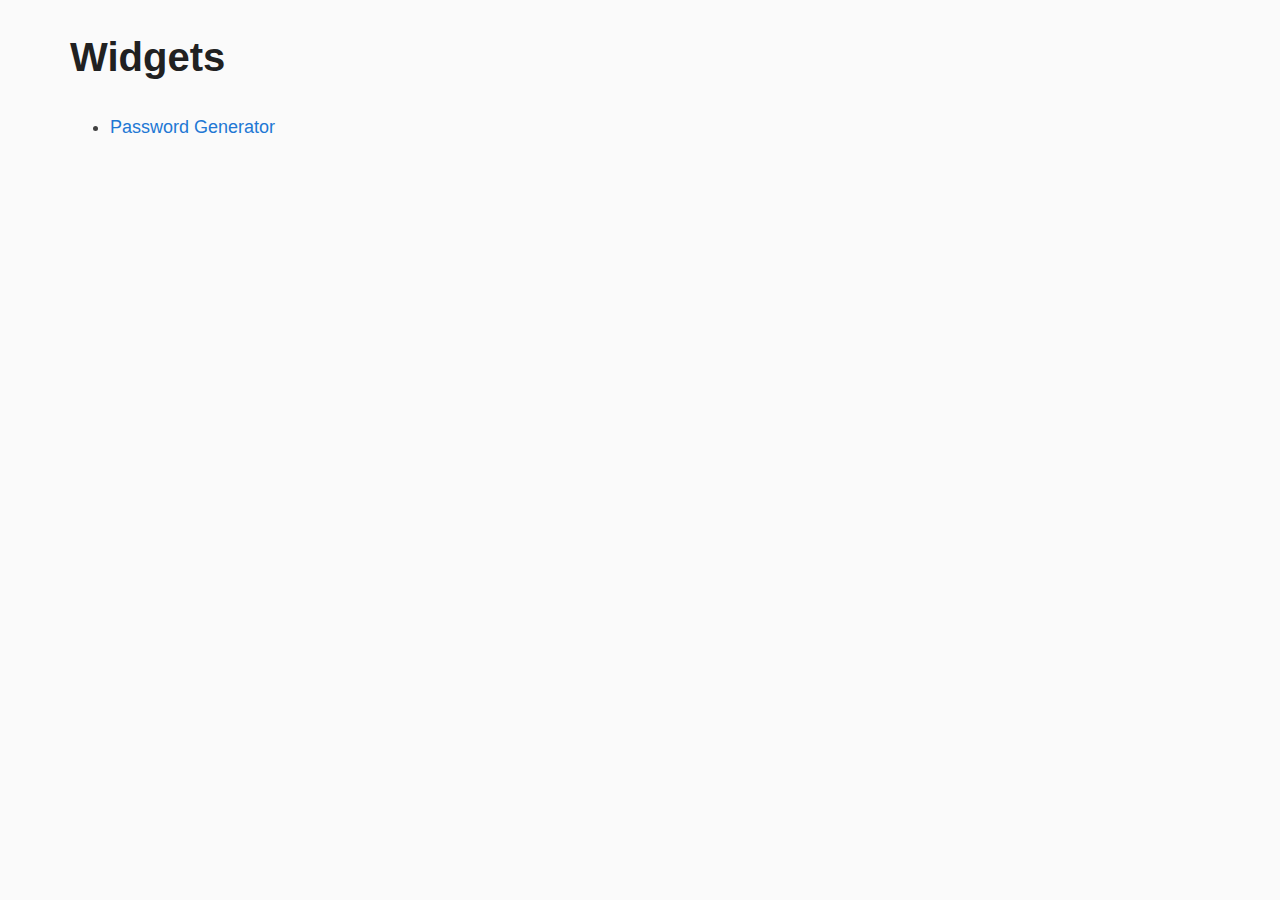
==== index.html @ c0ddab97 "Initial commit" ====
<!DOCTYPE html>
<html>
<head>
    <meta charset="utf-8" />
    <meta http-equiv="X-UA-Compatible" content="IE=edge">
    <title>JavaScript Widgets</title>
    <meta name="viewport" content="width=device-width, initial-scale=1">
    <link rel="stylesheet" type="text/css" media="screen" href="css/custom.css" />
    <link rel="stylesheet" type="text/css" media="screen" href="css/modern.css" />
    <script src="js/custom.js"></script>
</head>
<body>

<div id="wrapper">
    <h1>Widgets</h1>
    <ul>
        <li><a href="passwordgenerator.html">Password Generator</a></li>
    </ul>
</div>

</body>
</html>
---- css/modern.css ----
body {
  font-size: 18px;
  background-color: #fafafa;
  max-width: 40em;
  max-width: 1140px;
  margin: 0 auto;
  color: #414141;
  font-family: "Arial", "Helvetica", sans-serif;
  line-height: 1.5;
  /*MDN recommends unitless heights*/
  margin-bottom: 15px; }

/* TEXT */
h1,
h2,
h3,
h4,
h5,
h6 {
  font-weight: 700;
  color: #212121; }

h1 {
  font-size: 2.5rem; }

h2 {
  font-size: 2.25rem; }

h3 {
  font-size: 2rem; }

h4 {
  font-size: 1.75rem; }

h5 {
  font-size: 1.5rem; }

h6 {
  font-size: 1.25rem; }

a {
  text-decoration: none;
  color: #2177d4; }
  a:hover {
    color: #d43921; }

q {
  background-color: #d8d8d8; }

blockquote,
pre {
  border-left: 3px solid #414141;
  background-color: #eaeaea;
  margin: 5px;
  padding-top: 10px;
  padding-bottom: 10px;
  padding-left: 15px; }

code {
  font-family: "Courier New", "Courier", monospace;
  counter-reset: line;
  white-space: pre-wrap; }
  code span {
    display: inline-block;
    margin-left: 30px; }
    code span:before {
      margin-left: -30px;
      counter-increment: line;
      content: counter(line);
      display: inline-block;
      border-right: 1px solid #ddd;
      color: #888;
      min-width: 30px; }

hr {
  border-color: #414141; }

img {
  max-width: 100%; }

figure {
  padding: 5px;
  margin: 0;
  background-color: #eaeaea; }

figcaption {
  margin: 5px 0; }

/* INPUT */
/*
button {
  border: 1px solid black;
  border-radius: 3px;
  padding: 5px;
  font-size: 1.2rem;
  margin: 5px 0;
  background-color: #fff;
  width: auto;
  cursor: pointer;

  &:disabled {
    border-color: #aaa;
  }

  &:hover {
    background-color: #f0f0f0;
  }
}
*/
label {
  margin: 5px 0;
  display: inline-block; }

input[type="email"],
input[type="number"],
input[type="password"],
input[type="tel"] textarea,
input[type="text"],
input[type="textbox"],
input[type="url"],
input[type="search"],
textarea,
select {
  display: block;
  width: 100%;
  font-size: 1rem;
  padding: 7px;
  border: 1px solid #c3c3c3;
  border-radius: 3px; }
  input[type="email"]:focus,
  input[type="number"]:focus,
  input[type="password"]:focus,
  input[type="tel"] textarea:focus,
  input[type="text"]:focus,
  input[type="textbox"]:focus,
  input[type="url"]:focus,
  input[type="search"]:focus,
  textarea:focus,
  select:focus {
    box-shadow: 0 0 9px #2177d4;
    transition: box-shadow 0.1s;
    outline: 0; }
  input[type="email"]:disabled,
  input[type="number"]:disabled,
  input[type="password"]:disabled,
  input[type="tel"] textarea:disabled,
  input[type="text"]:disabled,
  input[type="textbox"]:disabled,
  input[type="url"]:disabled,
  input[type="search"]:disabled,
  textarea:disabled,
  select:disabled {
    background-color: #eaeaea; }
  input[type="email"]:invalid,
  input[type="number"]:invalid,
  input[type="password"]:invalid,
  input[type="tel"] textarea:invalid,
  input[type="text"]:invalid,
  input[type="textbox"]:invalid,
  input[type="url"]:invalid,
  input[type="search"]:invalid,
  textarea:invalid,
  select:invalid {
    border-color: #d43921; }

input[type="button"],
input[type="file"],
input[type="reset"],
button {
  border: 1px solid #212121;
  border-radius: 3px;
  padding: 5px;
  font-size: 1.2rem;
  margin: 5px 0;
  background-color: #fff;
  width: auto;
  cursor: pointer; }
  input[type="button"]:hover,
  input[type="file"]:hover,
  input[type="reset"]:hover,
  button:hover {
    background-color: #f0f0f0; }
  input[type="button"]:focus,
  input[type="file"]:focus,
  input[type="reset"]:focus,
  button:focus {
    outline: 0;
    box-shadow: 0 0 9px #2177d4;
    transition: box-shadow 0.1s; }

input[type="file"] {
  padding: 2px; }

input[type="checkbox"] {
  display: inline-block;
  width: auto; }

/*# sourceMappingURL=modern.css.map */
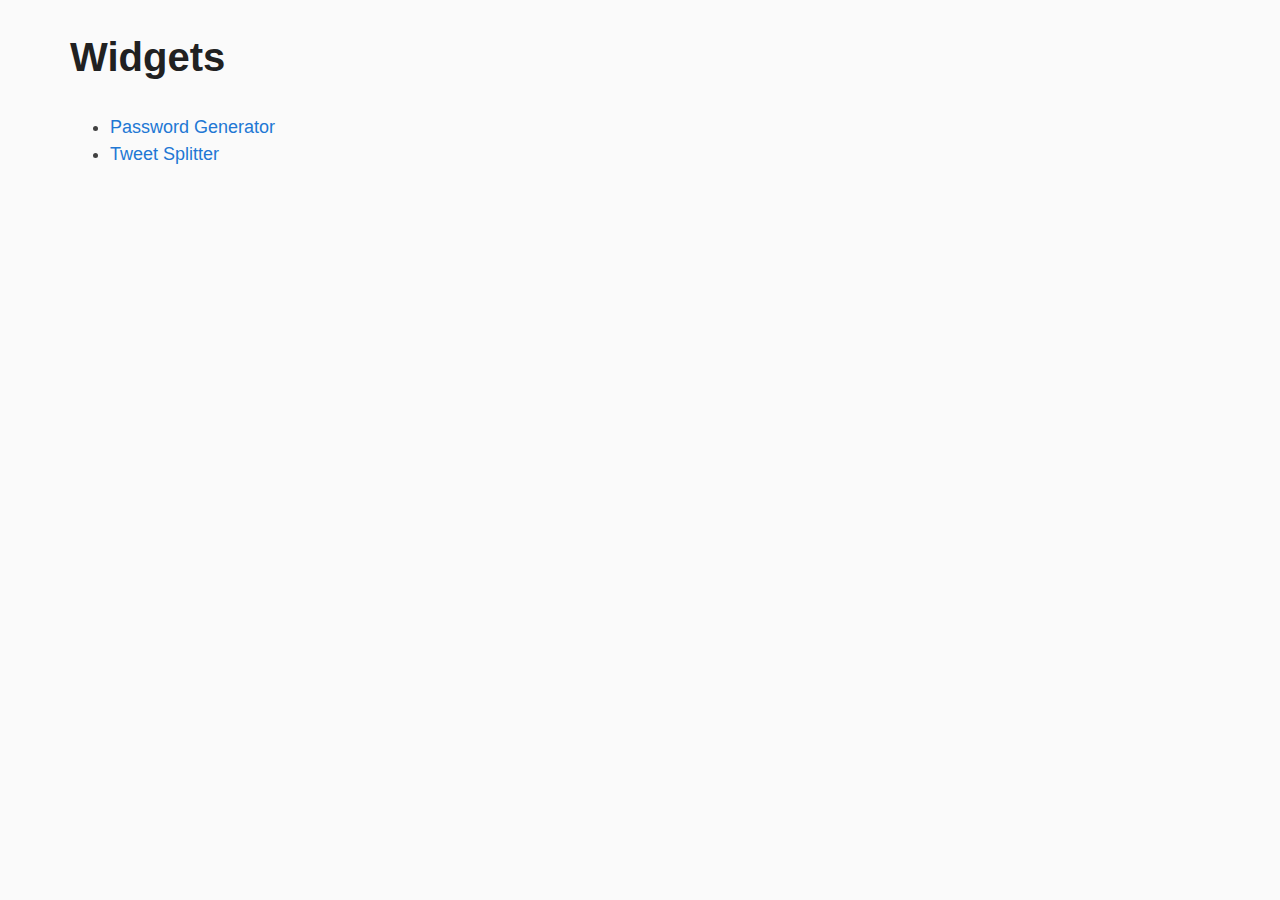
==== commit f9326cdf: "Update index.html" ====
--- a/index.html
+++ b/index.html
@@ -5,7 +5,7 @@
     <meta http-equiv="X-UA-Compatible" content="IE=edge">
     <title>JavaScript Widgets</title>
     <meta name="viewport" content="width=device-width, initial-scale=1">
-    <link rel="stylesheet" type="text/css" media="screen" href="css/custom.css" />
+    
     <link rel="stylesheet" type="text/css" media="screen" href="css/modern.css" />
     <script src="js/custom.js"></script>
 </head>
@@ -15,6 +15,7 @@
     <h1>Widgets</h1>
     <ul>
         <li><a href="passwordgenerator.html">Password Generator</a></li>
+        <li><a href="texttotweets.html">Tweet Splitter</a></li>
     </ul>
 </div>
 
